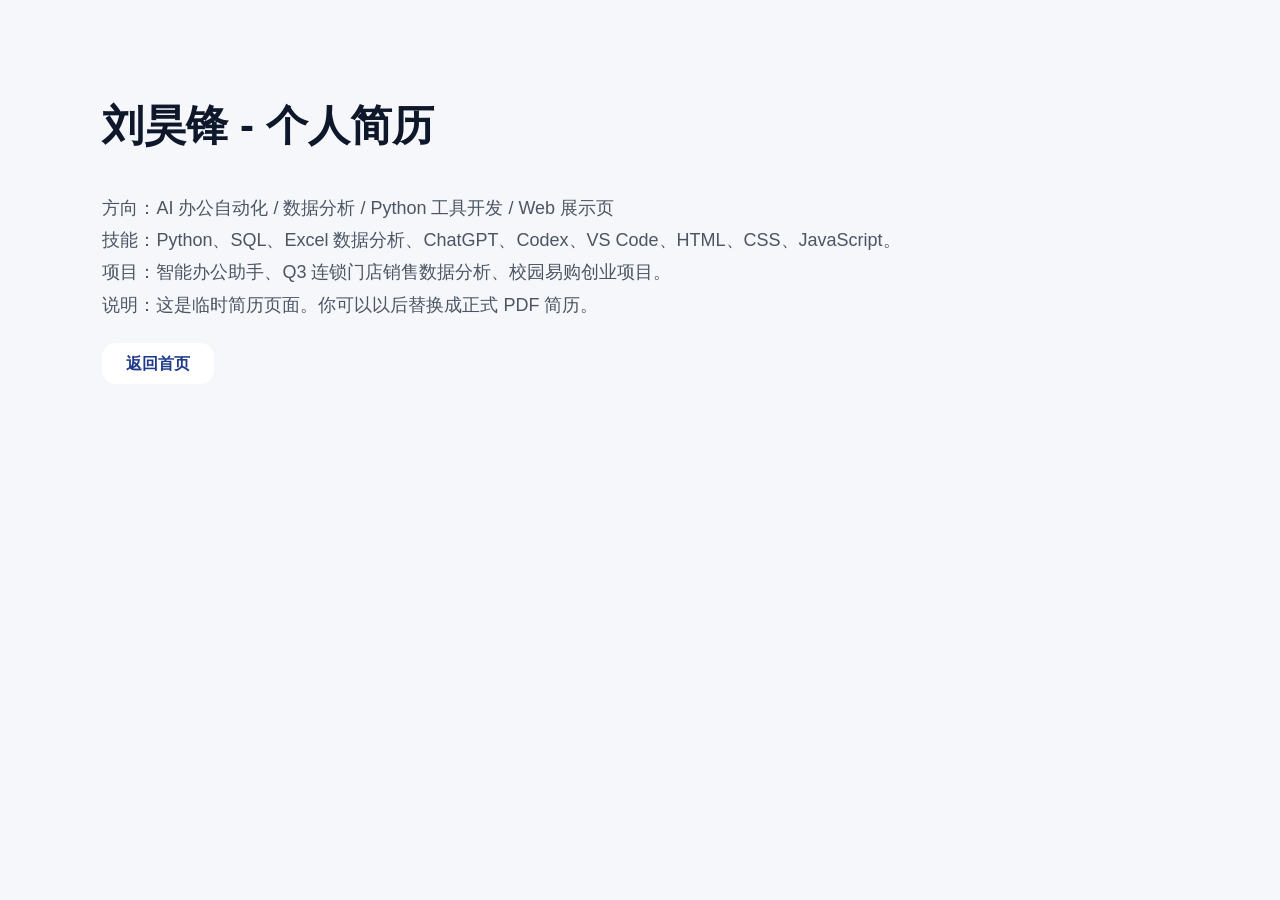
==== resume.html @ 1e06a484 "deploy portfolio website" ====
﻿<!DOCTYPE html>
<html lang="zh-CN">
<head>
  <meta charset="UTF-8" />
  <meta name="viewport" content="width=device-width, initial-scale=1.0" />
  <title>个人简历 - 刘昊锋</title>
  <link rel="stylesheet" href="style.css" />
</head>
<body>
  <main class="section">
    <h2>刘昊锋 - 个人简历</h2>
    <p>方向：AI 办公自动化 / 数据分析 / Python 工具开发 / Web 展示页</p>
    <p>技能：Python、SQL、Excel 数据分析、ChatGPT、Codex、VS Code、HTML、CSS、JavaScript。</p>
    <p>项目：智能办公助手、Q3 连锁门店销售数据分析、校园易购创业项目。</p>
    <p>说明：这是临时简历页面。你可以以后替换成正式 PDF 简历。</p>
    <br />
    <a class="btn primary" href="index.html">返回首页</a>
  </main>
</body>
</html>
---- style.css ----
﻿* {
  margin: 0;
  padding: 0;
  box-sizing: border-box;
}

html {
  scroll-behavior: smooth;
}

body {
  font-family: "Microsoft YaHei", Arial, sans-serif;
  background: #f5f7fb;
  color: #1f2937;
  line-height: 1.8;
}

a {
  color: inherit;
}

.hero {
  min-height: 100vh;
  padding: 28px 8% 80px;
  background:
    radial-gradient(circle at top left, rgba(59,130,246,0.45), transparent 32%),
    radial-gradient(circle at bottom right, rgba(20,184,166,0.35), transparent 30%),
    linear-gradient(135deg, #0f172a, #1e3a8a, #0f766e);
  color: white;
  overflow: hidden;
}

.nav {
  display: flex;
  justify-content: space-between;
  align-items: center;
  margin-bottom: 90px;
}

.logo {
  font-size: 24px;
  font-weight: 800;
  letter-spacing: 0.5px;
}

.nav-links {
  display: flex;
  gap: 26px;
}

.nav-links a {
  color: white;
  text-decoration: none;
  font-size: 15px;
  opacity: 0.9;
}

.nav-links a:hover {
  opacity: 1;
  border-bottom: 2px solid white;
}

.menu-btn {
  display: none;
  border: 0;
  background: rgba(255,255,255,0.15);
  color: white;
  padding: 8px 12px;
  border-radius: 10px;
  font-size: 22px;
}

.hero-content {
  display: grid;
  grid-template-columns: 1.45fr 0.8fr;
  gap: 56px;
  align-items: center;
}

.tag {
  display: inline-block;
  padding: 6px 16px;
  border: 1px solid rgba(255,255,255,0.35);
  border-radius: 999px;
  margin-bottom: 22px;
  color: #dbeafe;
}

.hero h1 {
  font-size: clamp(42px, 7vw, 72px);
  line-height: 1.12;
  margin-bottom: 18px;
}

.hero h1 span {
  color: #a7f3d0;
}

.hero h2 {
  font-size: clamp(20px, 3vw, 30px);
  font-weight: 500;
  color: #dbeafe;
  margin-bottom: 18px;
}

.desc {
  max-width: 780px;
  font-size: 18px;
  color: #e5e7eb;
  margin-bottom: 34px;
}

.buttons {
  display: flex;
  flex-wrap: wrap;
  gap: 14px;
}

.btn {
  padding: 12px 24px;
  border-radius: 14px;
  text-decoration: none;
  font-weight: 700;
  transition: 0.25s;
}

.btn:hover {
  transform: translateY(-3px);
}

.primary {
  background: white;
  color: #1e3a8a;
}

.secondary {
  background: #14b8a6;
  color: white;
}

.ghost {
  border: 1px solid rgba(255,255,255,0.65);
  color: white;
}

.photo-card {
  background: rgba(255,255,255,0.12);
  border: 1px solid rgba(255,255,255,0.18);
  border-radius: 34px;
  padding: 24px;
  backdrop-filter: blur(16px);
  box-shadow: 0 30px 80px rgba(0,0,0,0.22);
  animation: float 4s ease-in-out infinite;
}

.photo-card img {
  width: 100%;
  display: block;
  border-radius: 26px;
  aspect-ratio: 1 / 1;
  object-fit: cover;
  object-position: center;
}

.photo-card p {
  margin-top: 14px;
  color: #e5e7eb;
  font-size: 14px;
  text-align: center;
}

.section {
  padding: 88px 8%;
}

.section h2 {
  font-size: clamp(30px, 5vw, 42px);
  margin-bottom: 28px;
  color: #0f172a;
}

.section > p {
  max-width: 940px;
  font-size: 18px;
  color: #4b5563;
}

.grid,
.project-grid {
  display: grid;
  grid-template-columns: repeat(4, 1fr);
  gap: 22px;
}

.card,
.project-card {
  background: white;
  border-radius: 24px;
  box-shadow: 0 18px 44px rgba(15, 23, 42, 0.08);
  transition: 0.28s;
  border: 1px solid rgba(15,23,42,0.06);
}

.card {
  padding: 28px;
}

.card:hover,
.project-card:hover {
  transform: translateY(-8px);
  box-shadow: 0 26px 70px rgba(15, 23, 42, 0.14);
}

.card h3,
.project-card h3 {
  font-size: 22px;
  margin-bottom: 12px;
  color: #1e3a8a;
}

.project-grid {
  grid-template-columns: repeat(3, 1fr);
}

.project-card {
  overflow: hidden;
}

.project-card img {
  width: 100%;
  display: block;
  aspect-ratio: 16 / 9;
  object-fit: cover;
}

.project-body {
  padding: 24px;
}

.project-body p {
  color: #4b5563;
  margin-bottom: 18px;
}

.project-actions {
  display: flex;
  gap: 12px;
  flex-wrap: wrap;
}

.project-actions a {
  text-decoration: none;
  background: #eef2ff;
  color: #1e3a8a;
  padding: 8px 14px;
  border-radius: 999px;
  font-weight: 700;
  font-size: 14px;
}

.project-actions a:hover {
  background: #1e3a8a;
  color: white;
}

.contact {
  background: #eef2ff;
}

.contact a {
  color: #1e3a8a;
  font-weight: 700;
}

footer {
  background: #0f172a;
  color: white;
  padding: 30px 8%;
  display: flex;
  justify-content: space-between;
  gap: 16px;
}

footer a {
  color: #a7f3d0;
  text-decoration: none;
}

.reveal {
  opacity: 0;
  transform: translateY(36px);
  transition: 0.75s ease;
}

.reveal.active {
  opacity: 1;
  transform: translateY(0);
}

@keyframes float {
  0%, 100% {
    transform: translateY(0);
  }

  50% {
    transform: translateY(-14px);
  }
}

@media (max-width: 1100px) {
  .grid {
    grid-template-columns: repeat(2, 1fr);
  }

  .project-grid {
    grid-template-columns: 1fr;
  }

  .hero-content {
    grid-template-columns: 1fr;
  }

  .photo-card {
    max-width: 420px;
  }
}

@media (max-width: 720px) {
  .hero {
    padding: 22px 6% 64px;
  }

  .nav {
    align-items: flex-start;
    margin-bottom: 58px;
  }

  .menu-btn {
    display: block;
  }

  .nav-links {
    display: none;
    position: absolute;
    top: 72px;
    left: 6%;
    right: 6%;
    background: rgba(15,23,42,0.94);
    padding: 18px;
    border-radius: 18px;
    flex-direction: column;
    gap: 14px;
  }

  .nav-links.show {
    display: flex;
  }

  .grid {
    grid-template-columns: 1fr;
  }

  .section {
    padding: 68px 6%;
  }

  .buttons {
    flex-direction: column;
  }

  .btn {
    text-align: center;
  }

  footer {
    flex-direction: column;
  }
}


.photo-card p {
  display: none;
}
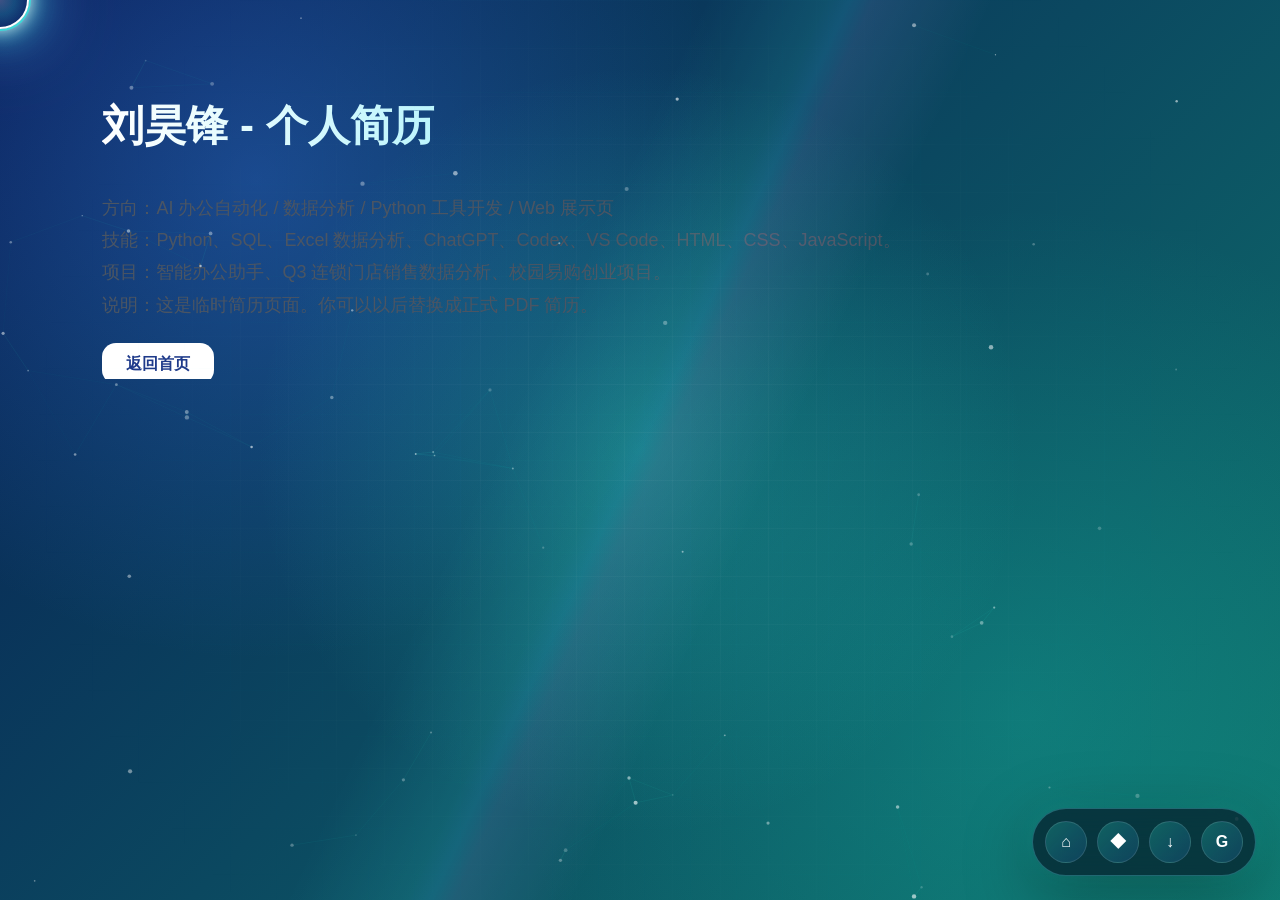
==== commit f76f06f9: "apply cursor glow to project detail pages" ====
--- a/resume.html
+++ b/resume.html
@@ -5,6 +5,7 @@
   <meta name="viewport" content="width=device-width, initial-scale=1.0" />
   <title>个人简历 - 刘昊锋</title>
   <link rel="stylesheet" href="style.css" />
+  <link rel="stylesheet" href="dynamic-safe.css">
 </head>
 <body>
   <main class="section">
@@ -16,5 +17,7 @@
     <br />
     <a class="btn primary" href="index.html">返回首页</a>
   </main>
+  <script src="dynamic-safe.js"></script>
 </body>
 </html>
+
--- a/style.css
+++ b/style.css
@@ -381,3 +381,855 @@
 .photo-card p {
   display: none;
 }
+
+/* ===== Dynamic Interactive Portfolio Upgrade ===== */
+
+:root {
+  --glow-cyan: rgba(45, 212, 191, 0.45);
+  --glow-blue: rgba(59, 130, 246, 0.45);
+  --glass-bg: rgba(255, 255, 255, 0.08);
+}
+
+body {
+  overflow-x: hidden;
+}
+
+body::before {
+  content: "";
+  position: fixed;
+  inset: 0;
+  z-index: -4;
+  background:
+    radial-gradient(circle at var(--mouse-x, 50%) var(--mouse-y, 50%), rgba(45, 212, 191, 0.28), transparent 24rem),
+    radial-gradient(circle at 20% 20%, rgba(59, 130, 246, 0.35), transparent 30rem),
+    radial-gradient(circle at 80% 80%, rgba(20, 184, 166, 0.28), transparent 32rem),
+    linear-gradient(135deg, #071a52, #0f766e);
+  animation: bgFlow 12s ease-in-out infinite alternate;
+}
+
+body::after {
+  content: "";
+  position: fixed;
+  inset: 0;
+  z-index: -3;
+  pointer-events: none;
+  background-image:
+    linear-gradient(rgba(255,255,255,0.035) 1px, transparent 1px),
+    linear-gradient(90deg, rgba(255,255,255,0.035) 1px, transparent 1px);
+  background-size: 48px 48px;
+  mask-image: radial-gradient(circle at center, black, transparent 75%);
+}
+
+@keyframes bgFlow {
+  from {
+    filter: hue-rotate(0deg) brightness(1);
+    transform: scale(1);
+  }
+  to {
+    filter: hue-rotate(16deg) brightness(1.08);
+    transform: scale(1.03);
+  }
+}
+
+.dynamic-particles {
+  position: fixed;
+  inset: 0;
+  z-index: -2;
+  pointer-events: none;
+}
+
+.cursor-glow {
+  position: fixed;
+  width: 260px;
+  height: 260px;
+  border-radius: 999px;
+  pointer-events: none;
+  z-index: 9999;
+  background: radial-gradient(circle, rgba(45, 212, 191, 0.28), transparent 65%);
+  transform: translate(-50%, -50%);
+  mix-blend-mode: screen;
+  transition: width .25s ease, height .25s ease, opacity .25s ease;
+}
+
+a, button, .btn, .project-card, .card {
+  transition: transform .25s ease, box-shadow .25s ease, border-color .25s ease, background .25s ease;
+}
+
+a:hover, button:hover, .btn:hover {
+  transform: translateY(-3px) scale(1.03);
+}
+
+.btn:hover, button:hover {
+  box-shadow: 0 18px 50px rgba(45, 212, 191, 0.28);
+}
+
+.project-card, .card, .photo-card, .hero-card {
+  transform-style: preserve-3d;
+  will-change: transform;
+}
+
+.project-card:hover, .card:hover, .photo-card:hover, .hero-card:hover {
+  box-shadow:
+    0 28px 80px rgba(0, 0, 0, 0.28),
+    0 0 60px rgba(45, 212, 191, 0.16);
+}
+
+.reveal {
+  opacity: 0;
+  transform: translateY(38px) scale(0.98);
+  transition: opacity .8s ease, transform .8s cubic-bezier(.2,.8,.2,1);
+}
+
+.reveal.visible {
+  opacity: 1;
+  transform: translateY(0) scale(1);
+}
+
+.float-soft {
+  animation: floatSoft 5s ease-in-out infinite alternate;
+}
+
+@keyframes floatSoft {
+  from {
+    transform: translateY(0);
+  }
+  to {
+    transform: translateY(-16px);
+  }
+}
+
+.magnetic {
+  will-change: transform;
+}
+
+.dynamic-line {
+  position: fixed;
+  left: 8%;
+  right: 8%;
+  bottom: 8%;
+  height: 1px;
+  z-index: -1;
+  background: linear-gradient(90deg, transparent, rgba(255,255,255,.38), transparent);
+  animation: lineMove 4s ease-in-out infinite alternate;
+}
+
+@keyframes lineMove {
+  from {
+    opacity: .15;
+    transform: translateY(0) scaleX(.8);
+  }
+  to {
+    opacity: .65;
+    transform: translateY(-16px) scaleX(1);
+  }
+}
+
+@media (max-width: 768px) {
+  .cursor-glow {
+    display: none;
+  }
+
+  body::before {
+    background:
+      radial-gradient(circle at 50% 10%, rgba(45, 212, 191, 0.28), transparent 20rem),
+      linear-gradient(135deg, #071a52, #0f766e);
+  }
+}
+
+
+/* ===== Cyber Neon V2 Upgrade ===== */
+
+:root {
+  --cyber-blue: #38bdf8;
+  --cyber-cyan: #2dd4bf;
+  --cyber-purple: #a78bfa;
+  --cyber-pink: #fb7185;
+  --cyber-dark: #020617;
+}
+
+html {
+  scroll-behavior: smooth;
+}
+
+body {
+  cursor: none;
+  background: #020617;
+}
+
+body * {
+  box-sizing: border-box;
+}
+
+body::selection {
+  background: rgba(45, 212, 191, 0.35);
+  color: white;
+}
+
+.v2-scroll-progress {
+  position: fixed;
+  top: 0;
+  left: 0;
+  width: 0%;
+  height: 4px;
+  z-index: 99999;
+  background: linear-gradient(90deg, var(--cyber-cyan), var(--cyber-blue), var(--cyber-purple), var(--cyber-pink));
+  box-shadow: 0 0 18px rgba(45, 212, 191, 0.9);
+}
+
+.v2-cursor-ring {
+  position: fixed;
+  width: 34px;
+  height: 34px;
+  left: 0;
+  top: 0;
+  border: 1px solid rgba(45, 212, 191, 0.9);
+  border-radius: 999px;
+  pointer-events: none;
+  z-index: 100000;
+  transform: translate(-50%, -50%);
+  box-shadow:
+    0 0 18px rgba(45, 212, 191, 0.7),
+    inset 0 0 14px rgba(56, 189, 248, 0.35);
+  transition: width .18s ease, height .18s ease, border-color .18s ease;
+}
+
+.v2-cursor-dot {
+  position: fixed;
+  width: 7px;
+  height: 7px;
+  left: 0;
+  top: 0;
+  border-radius: 999px;
+  background: #67e8f9;
+  pointer-events: none;
+  z-index: 100001;
+  transform: translate(-50%, -50%);
+  box-shadow: 0 0 20px rgba(103, 232, 249, 1);
+}
+
+.v2-cursor-ring.active {
+  width: 58px;
+  height: 58px;
+  border-color: rgba(251, 113, 133, .95);
+}
+
+.v2-cyber-grid {
+  position: fixed;
+  inset: 0;
+  z-index: 0;
+  pointer-events: none;
+  opacity: .36;
+  background-image:
+    linear-gradient(rgba(45, 212, 191, .11) 1px, transparent 1px),
+    linear-gradient(90deg, rgba(56, 189, 248, .11) 1px, transparent 1px);
+  background-size: 52px 52px;
+  transform: perspective(700px) rotateX(58deg) translateY(18%);
+  transform-origin: center bottom;
+  animation: v2GridMove 9s linear infinite;
+  mask-image: linear-gradient(to bottom, transparent 0%, black 35%, transparent 95%);
+}
+
+@keyframes v2GridMove {
+  from {
+    background-position: 0 0;
+  }
+  to {
+    background-position: 0 520px;
+  }
+}
+
+.v2-scan-beam {
+  position: fixed;
+  inset: -20%;
+  z-index: 0;
+  pointer-events: none;
+  background: linear-gradient(
+    110deg,
+    transparent 0%,
+    transparent 42%,
+    rgba(45, 212, 191, .12) 48%,
+    rgba(56, 189, 248, .18) 50%,
+    rgba(167, 139, 250, .12) 52%,
+    transparent 58%,
+    transparent 100%
+  );
+  transform: translateX(-60%);
+  animation: v2Scan 6.5s ease-in-out infinite;
+  mix-blend-mode: screen;
+}
+
+@keyframes v2Scan {
+  0% {
+    transform: translateX(-70%) rotate(0deg);
+    opacity: 0;
+  }
+  20% {
+    opacity: 1;
+  }
+  55% {
+    opacity: .8;
+  }
+  100% {
+    transform: translateX(70%) rotate(0deg);
+    opacity: 0;
+  }
+}
+
+.v2-orb {
+  position: fixed;
+  width: 30vw;
+  height: 30vw;
+  min-width: 260px;
+  min-height: 260px;
+  border-radius: 999px;
+  z-index: 0;
+  pointer-events: none;
+  filter: blur(24px);
+  opacity: .45;
+  mix-blend-mode: screen;
+}
+
+.v2-orb.one {
+  left: -8%;
+  top: 12%;
+  background: radial-gradient(circle, rgba(45, 212, 191, .65), transparent 68%);
+  animation: v2OrbFloatOne 9s ease-in-out infinite alternate;
+}
+
+.v2-orb.two {
+  right: -10%;
+  bottom: 8%;
+  background: radial-gradient(circle, rgba(167, 139, 250, .62), transparent 68%);
+  animation: v2OrbFloatTwo 11s ease-in-out infinite alternate;
+}
+
+@keyframes v2OrbFloatOne {
+  from { transform: translate(0, 0) scale(1); }
+  to { transform: translate(8vw, 8vh) scale(1.15); }
+}
+
+@keyframes v2OrbFloatTwo {
+  from { transform: translate(0, 0) scale(1); }
+  to { transform: translate(-7vw, -6vh) scale(1.2); }
+}
+
+.v2-code-rain {
+  position: fixed;
+  inset: 0;
+  z-index: 0;
+  pointer-events: none;
+  overflow: hidden;
+  opacity: .22;
+  mask-image: linear-gradient(to bottom, transparent, black 22%, black 72%, transparent);
+}
+
+.v2-code-rain span {
+  position: absolute;
+  top: -20%;
+  color: rgba(103, 232, 249, .7);
+  font-size: 12px;
+  letter-spacing: 4px;
+  writing-mode: vertical-rl;
+  text-shadow: 0 0 12px rgba(45, 212, 191, .95);
+  animation-name: v2CodeFall;
+  animation-timing-function: linear;
+  animation-iteration-count: infinite;
+}
+
+@keyframes v2CodeFall {
+  from { transform: translateY(-20vh); }
+  to { transform: translateY(130vh); }
+}
+
+h1, .hero-title, .title {
+  background: linear-gradient(90deg, #ffffff, #67e8f9, #a7f3d0, #a78bfa, #ffffff);
+  background-size: 260% auto;
+  -webkit-background-clip: text;
+  background-clip: text;
+  color: transparent !important;
+  animation: v2TextFlow 5s linear infinite;
+  text-shadow: 0 0 32px rgba(45, 212, 191, .18);
+}
+
+@keyframes v2TextFlow {
+  to {
+    background-position: 260% center;
+  }
+}
+
+section, header, nav, main, .hero, .container, .project-card, .card, .photo-card, .hero-card {
+  position: relative;
+}
+
+.project-card, .card, .photo-card, .hero-card, img {
+  border-color: rgba(103, 232, 249, .28) !important;
+}
+
+.project-card::before,
+.card::before,
+.photo-card::before,
+.hero-card::before {
+  content: "";
+  position: absolute;
+  inset: -1px;
+  border-radius: inherit;
+  padding: 1px;
+  pointer-events: none;
+  background: linear-gradient(135deg, rgba(45,212,191,.8), rgba(56,189,248,.15), rgba(167,139,250,.75), rgba(251,113,133,.4));
+  -webkit-mask:
+    linear-gradient(#000 0 0) content-box,
+    linear-gradient(#000 0 0);
+  -webkit-mask-composite: xor;
+  mask-composite: exclude;
+  opacity: .35;
+  transition: opacity .25s ease;
+}
+
+.project-card:hover::before,
+.card:hover::before,
+.photo-card:hover::before,
+.hero-card:hover::before {
+  opacity: 1;
+}
+
+.project-card::after,
+.card::after,
+.photo-card::after,
+.hero-card::after {
+  content: "";
+  position: absolute;
+  inset: 0;
+  border-radius: inherit;
+  pointer-events: none;
+  background: radial-gradient(circle at var(--card-x, 50%) var(--card-y, 50%), rgba(45, 212, 191, .24), transparent 34%);
+  opacity: 0;
+  transition: opacity .2s ease;
+}
+
+.project-card:hover::after,
+.card:hover::after,
+.photo-card:hover::after,
+.hero-card:hover::after {
+  opacity: 1;
+}
+
+a, button, .btn {
+  position: relative;
+  overflow: hidden;
+}
+
+.v2-ripple {
+  position: absolute;
+  border-radius: 999px;
+  background: rgba(255,255,255,.55);
+  transform: translate(-50%, -50%) scale(0);
+  animation: v2Ripple .7s ease-out forwards;
+  pointer-events: none;
+}
+
+@keyframes v2Ripple {
+  to {
+    transform: translate(-50%, -50%) scale(18);
+    opacity: 0;
+  }
+}
+
+.v2-floating-dock {
+  position: fixed;
+  right: 24px;
+  bottom: 24px;
+  z-index: 99990;
+  display: flex;
+  gap: 10px;
+  padding: 12px;
+  border: 1px solid rgba(103, 232, 249, .28);
+  border-radius: 999px;
+  background: rgba(2, 6, 23, .58);
+  backdrop-filter: blur(18px);
+  box-shadow:
+    0 20px 70px rgba(0,0,0,.35),
+    0 0 28px rgba(45,212,191,.16);
+}
+
+.v2-floating-dock a {
+  width: 42px;
+  height: 42px;
+  border-radius: 999px;
+  display: grid;
+  place-items: center;
+  color: white;
+  text-decoration: none;
+  font-size: 16px;
+  border: 1px solid rgba(255,255,255,.12);
+  background: linear-gradient(135deg, rgba(45,212,191,.28), rgba(59,130,246,.16));
+  box-shadow: inset 0 0 18px rgba(255,255,255,.06);
+}
+
+.v2-floating-dock a:hover {
+  border-color: rgba(103,232,249,.82);
+  box-shadow:
+    0 0 24px rgba(45,212,191,.5),
+    inset 0 0 18px rgba(255,255,255,.1);
+}
+
+.v2-loader {
+  position: fixed;
+  inset: 0;
+  z-index: 100002;
+  display: grid;
+  place-items: center;
+  background:
+    radial-gradient(circle at center, rgba(15, 23, 42, .72), #020617 70%);
+  transition: opacity .8s ease, visibility .8s ease;
+}
+
+.v2-loader.hide {
+  opacity: 0;
+  visibility: hidden;
+}
+
+.v2-loader-core {
+  width: 108px;
+  height: 108px;
+  border-radius: 999px;
+  border: 1px solid rgba(45, 212, 191, .28);
+  position: relative;
+  box-shadow:
+    0 0 50px rgba(45,212,191,.28),
+    inset 0 0 40px rgba(56,189,248,.18);
+  animation: v2Spin 1.5s linear infinite;
+}
+
+.v2-loader-core::before,
+.v2-loader-core::after {
+  content: "";
+  position: absolute;
+  inset: 14px;
+  border-radius: inherit;
+  border: 2px solid transparent;
+  border-top-color: #67e8f9;
+  border-right-color: #a78bfa;
+}
+
+.v2-loader-core::after {
+  inset: 30px;
+  border-top-color: #fb7185;
+  border-right-color: #2dd4bf;
+  animation: v2SpinReverse .9s linear infinite;
+}
+
+@keyframes v2Spin {
+  to { transform: rotate(360deg); }
+}
+
+@keyframes v2SpinReverse {
+  to { transform: rotate(-360deg); }
+}
+
+.v2-page-ready {
+  animation: v2PageReady .9s cubic-bezier(.2,.8,.2,1) both;
+}
+
+@keyframes v2PageReady {
+  from {
+    opacity: 0;
+    transform: translateY(18px) scale(.985);
+    filter: blur(8px);
+  }
+  to {
+    opacity: 1;
+    transform: translateY(0) scale(1);
+    filter: blur(0);
+  }
+}
+
+@media (max-width: 768px) {
+  body {
+    cursor: auto;
+  }
+
+  .v2-cursor-ring,
+  .v2-cursor-dot,
+  .v2-code-rain {
+    display: none;
+  }
+
+  .v2-floating-dock {
+    right: 12px;
+    bottom: 12px;
+    transform: scale(.9);
+    transform-origin: right bottom;
+  }
+
+  .v2-cyber-grid {
+    opacity: .2;
+  }
+}
+
+@media (prefers-reduced-motion: reduce) {
+  * {
+    animation-duration: .001ms !important;
+    animation-iteration-count: 1 !important;
+    transition-duration: .001ms !important;
+  }
+}
+
+
+/* ===== 关于我文字增强可读性 ===== */
+.about-desc {
+  color: rgba(255, 255, 255, 0.96) !important;
+  font-size: 1.12rem;
+  line-height: 1.95;
+  font-weight: 500;
+  max-width: 980px;
+  padding: 18px 22px;
+  margin-top: 18px;
+  border-radius: 16px;
+  background: rgba(3, 10, 30, 0.34);
+  border: 1px solid rgba(255, 255, 255, 0.08);
+  backdrop-filter: blur(8px);
+  box-shadow: 0 8px 30px rgba(0, 0, 0, 0.18);
+  text-shadow: 0 2px 10px rgba(0, 0, 0, 0.35);
+}
+
+
+/* ===== 关于我文字增强可读性 ===== */
+.about-desc {
+  color: rgba(255, 255, 255, 0.96) !important;
+  font-size: 1.12rem;
+  line-height: 1.95;
+  font-weight: 500;
+  max-width: 980px;
+  padding: 18px 22px;
+  margin-top: 18px;
+  border-radius: 16px;
+  background: rgba(3, 10, 30, 0.34);
+  border: 1px solid rgba(255, 255, 255, 0.08);
+  backdrop-filter: blur(8px);
+  box-shadow: 0 8px 30px rgba(0, 0, 0, 0.18);
+  text-shadow: 0 2px 10px rgba(0, 0, 0, 0.35);
+}
+
+
+/* ===== 鼠标荧光增强版 ===== */
+.v2-cursor-ring {
+  position: fixed;
+  width: 46px !important;
+  height: 46px !important;
+  left: 0;
+  top: 0;
+  border: 2.5px solid rgba(255, 255, 255, 0.95) !important;
+  border-radius: 999px;
+  pointer-events: none;
+  z-index: 100000 !important;
+  transform: translate(-50%, -50%);
+  background: radial-gradient(circle, rgba(45, 212, 191, 0.18) 0%, rgba(45, 212, 191, 0.08) 45%, transparent 75%);
+  box-shadow:
+    0 0 0 2px rgba(45, 212, 191, 0.85),
+    0 0 18px rgba(45, 212, 191, 0.95),
+    0 0 36px rgba(56, 189, 248, 0.75),
+    0 0 60px rgba(167, 139, 250, 0.45);
+  backdrop-filter: blur(2px);
+  transition: width .18s ease, height .18s ease, border-color .18s ease, box-shadow .18s ease, background .18s ease;
+  animation: cursorPulse 1.6s ease-in-out infinite;
+}
+
+.v2-cursor-dot {
+  position: fixed;
+  width: 12px !important;
+  height: 12px !important;
+  left: 0;
+  top: 0;
+  border-radius: 999px;
+  background: #ffffff !important;
+  pointer-events: none;
+  z-index: 100001 !important;
+  transform: translate(-50%, -50%);
+  box-shadow:
+    0 0 10px rgba(255,255,255,1),
+    0 0 22px rgba(45, 212, 191, 1),
+    0 0 40px rgba(56, 189, 248, 0.9);
+}
+
+.v2-cursor-ring.active {
+  width: 68px !important;
+  height: 68px !important;
+  border-color: rgba(255, 255, 255, 1) !important;
+  background: radial-gradient(circle, rgba(251, 113, 133, 0.22) 0%, rgba(45, 212, 191, 0.14) 45%, transparent 78%);
+  box-shadow:
+    0 0 0 2px rgba(251, 113, 133, 0.95),
+    0 0 22px rgba(251, 113, 133, 0.95),
+    0 0 44px rgba(45, 212, 191, 0.8),
+    0 0 70px rgba(167, 139, 250, 0.5);
+}
+
+@keyframes cursorPulse {
+  0% {
+    transform: translate(-50%, -50%) scale(1);
+    opacity: 0.95;
+  }
+  50% {
+    transform: translate(-50%, -50%) scale(1.08);
+    opacity: 1;
+  }
+  100% {
+    transform: translate(-50%, -50%) scale(1);
+    opacity: 0.95;
+  }
+}
+
+@media (max-width: 768px) {
+  .v2-cursor-ring,
+  .v2-cursor-dot {
+    display: none !important;
+  }
+}
+
+
+/* ===== 页面底部停止滚动修复 ===== */
+html,
+body {
+  margin-bottom: 0 !important;
+  padding-bottom: 0 !important;
+  overflow-x: hidden !important;
+  overscroll-behavior-y: none;
+}
+
+main,
+.container,
+.page,
+.content {
+  margin-bottom: 0 !important;
+}
+
+section:last-of-type {
+  margin-bottom: 0 !important;
+  padding-bottom: 40px !important;
+}
+
+footer,
+.footer {
+  margin-bottom: 0 !important;
+  padding-bottom: 28px !important;
+}
+
+body::after {
+  bottom: 0 !important;
+}
+
+
+/* ===== 紧急修复：防止内容被隐藏 ===== */
+.reveal,
+.reveal.visible,
+section,
+.hero,
+.about,
+.contact,
+.project-card,
+.card,
+.skill-card,
+.work-card,
+.photo-card,
+.hero-card {
+  opacity: 1 !important;
+  visibility: visible !important;
+  transform: none !important;
+  filter: none !important;
+}
+
+
+/* ===== 修复：允许正常滚动，只去掉底部多余空白 ===== */
+html,
+body {
+  overflow-x: hidden !important;
+  overflow-y: auto !important;
+  height: auto !important;
+  min-height: 100% !important;
+  margin-bottom: 0 !important;
+  padding-bottom: 0 !important;
+}
+
+body {
+  position: relative !important;
+}
+
+main {
+  margin-bottom: 0 !important;
+  padding-bottom: 0 !important;
+}
+
+section:last-of-type {
+  margin-bottom: 0 !important;
+}
+
+footer,
+.footer {
+  margin-bottom: 0 !important;
+  padding-bottom: 28px !important;
+}
+
+
+/* ===== 修复：允许正常滚动，只去掉底部多余空白 ===== */
+html,
+body {
+  overflow-x: hidden !important;
+  overflow-y: auto !important;
+  height: auto !important;
+  min-height: 100% !important;
+  margin-bottom: 0 !important;
+  padding-bottom: 0 !important;
+}
+
+body {
+  position: relative !important;
+}
+
+main {
+  margin-bottom: 0 !important;
+  padding-bottom: 0 !important;
+}
+
+section:last-of-type {
+  margin-bottom: 0 !important;
+}
+
+footer,
+.footer {
+  margin-bottom: 0 !important;
+  padding-bottom: 28px !important;
+}
+
+
+/* ===== 强制恢复页面正常滚动 ===== */
+html,
+body {
+  overflow-x: hidden !important;
+  overflow-y: auto !important;
+  height: auto !important;
+  min-height: 100% !important;
+  max-height: none !important;
+  position: static !important;
+}
+
+body {
+  touch-action: auto !important;
+  overscroll-behavior-y: auto !important;
+}
+
+main,
+section,
+.container,
+.page,
+.content {
+  height: auto !important;
+  min-height: auto !important;
+  max-height: none !important;
+  overflow: visible !important;
+}
+
+footer,
+.footer {
+  margin-bottom: 0 !important;
+  padding-bottom: 24px !important;
+}
+
--- a/dynamic-safe.css
+++ b/dynamic-safe.css
@@ -0,0 +1,340 @@
+﻿/* ===== Safe Interactive Portfolio Effects ===== */
+
+:root {
+  --safe-cyan: #2dd4bf;
+  --safe-blue: #38bdf8;
+  --safe-purple: #a78bfa;
+  --safe-bg-dark: #020617;
+}
+
+html,
+body {
+  overflow-x: hidden !important;
+  overflow-y: auto !important;
+  height: auto !important;
+  min-height: 100% !important;
+  scroll-behavior: smooth;
+}
+
+body {
+  position: relative;
+}
+
+/* 顶部滚动进度条 */
+.safe-scroll-progress {
+  position: fixed;
+  top: 0;
+  left: 0;
+  height: 4px;
+  width: 0%;
+  z-index: 99999;
+  background: linear-gradient(90deg, var(--safe-cyan), var(--safe-blue), var(--safe-purple));
+  box-shadow: 0 0 18px rgba(45, 212, 191, 0.9);
+}
+
+/* 动态网格背景 */
+.safe-grid-bg {
+  position: fixed;
+  inset: 0;
+  z-index: 0;
+  pointer-events: none;
+  background-image:
+    linear-gradient(rgba(45, 212, 191, 0.08) 1px, transparent 1px),
+    linear-gradient(90deg, rgba(56, 189, 248, 0.08) 1px, transparent 1px);
+  background-size: 46px 46px;
+  opacity: 0.35;
+  animation: safeGridMove 12s linear infinite;
+  mask-image: radial-gradient(circle at center, black 20%, transparent 85%);
+}
+
+@keyframes safeGridMove {
+  from {
+    background-position: 0 0;
+  }
+  to {
+    background-position: 0 460px;
+  }
+}
+
+/* 扫描光 */
+.safe-scan-light {
+  position: fixed;
+  inset: -20%;
+  z-index: 1;
+  pointer-events: none;
+  background: linear-gradient(
+    115deg,
+    transparent 0%,
+    transparent 44%,
+    rgba(45, 212, 191, 0.12) 49%,
+    rgba(56, 189, 248, 0.16) 50%,
+    rgba(167, 139, 250, 0.12) 51%,
+    transparent 56%,
+    transparent 100%
+  );
+  animation: safeScan 7s ease-in-out infinite;
+  mix-blend-mode: screen;
+}
+
+@keyframes safeScan {
+  0% {
+    transform: translateX(-70%);
+    opacity: 0;
+  }
+  25% {
+    opacity: 1;
+  }
+  100% {
+    transform: translateX(70%);
+    opacity: 0;
+  }
+}
+
+/* 粒子层 */
+.safe-particle-canvas {
+  position: fixed;
+  inset: 0;
+  z-index: 1;
+  pointer-events: none;
+}
+
+/* 鼠标荧光，不隐藏原始鼠标 */
+.safe-cursor-glow {
+  position: fixed;
+  width: 52px;
+  height: 52px;
+  left: 0;
+  top: 0;
+  border-radius: 999px;
+  pointer-events: none;
+  z-index: 100000;
+  transform: translate(-50%, -50%);
+  border: 2px solid rgba(255, 255, 255, 0.95);
+  background: radial-gradient(circle, rgba(45, 212, 191, 0.18), transparent 70%);
+  box-shadow:
+    0 0 0 2px rgba(45, 212, 191, 0.75),
+    0 0 22px rgba(45, 212, 191, 0.9),
+    0 0 46px rgba(56, 189, 248, 0.65);
+  transition: width 0.18s ease, height 0.18s ease, box-shadow 0.18s ease;
+}
+
+.safe-cursor-glow.active {
+  width: 72px;
+  height: 72px;
+  box-shadow:
+    0 0 0 2px rgba(255, 255, 255, 0.95),
+    0 0 26px rgba(45, 212, 191, 1),
+    0 0 58px rgba(167, 139, 250, 0.8);
+}
+
+/* 卡片悬浮发光 */
+.project-card,
+.card,
+.skill-card,
+.work-card,
+.photo-card,
+.hero-card {
+  transition:
+    transform 0.25s ease,
+    box-shadow 0.25s ease,
+    border-color 0.25s ease,
+    background 0.25s ease;
+  will-change: transform;
+}
+
+.project-card:hover,
+.card:hover,
+.skill-card:hover,
+.work-card:hover,
+.photo-card:hover,
+.hero-card:hover {
+  transform: translateY(-8px) scale(1.015);
+  box-shadow:
+    0 28px 80px rgba(0, 0, 0, 0.28),
+    0 0 42px rgba(45, 212, 191, 0.24);
+  border-color: rgba(45, 212, 191, 0.55) !important;
+}
+
+/* 按钮动效 */
+a,
+button,
+.btn {
+  transition:
+    transform 0.22s ease,
+    box-shadow 0.22s ease,
+    background 0.22s ease;
+}
+
+a:hover,
+button:hover,
+.btn:hover {
+  transform: translateY(-3px);
+}
+
+/* 标题流光 */
+h1,
+h2,
+.hero-title,
+.title {
+  background: linear-gradient(90deg, #ffffff, #67e8f9, #a7f3d0, #a78bfa, #ffffff);
+  background-size: 280% auto;
+  -webkit-background-clip: text;
+  background-clip: text;
+  color: transparent !important;
+  animation: safeTitleFlow 5s linear infinite;
+}
+
+@keyframes safeTitleFlow {
+  to {
+    background-position: 280% center;
+  }
+}
+
+/* 关于我文字可读性 */
+.about-desc {
+  color: rgba(255, 255, 255, 0.96) !important;
+  font-size: 1.12rem;
+  line-height: 1.95;
+  font-weight: 500;
+  max-width: 980px;
+  padding: 18px 22px;
+  margin-top: 18px;
+  border-radius: 16px;
+  background: rgba(3, 10, 30, 0.34);
+  border: 1px solid rgba(255, 255, 255, 0.08);
+  backdrop-filter: blur(8px);
+  box-shadow: 0 8px 30px rgba(0, 0, 0, 0.18);
+  text-shadow: 0 2px 10px rgba(0, 0, 0, 0.35);
+}
+
+/* 右下角快捷导航 */
+.safe-floating-dock {
+  position: fixed;
+  right: 24px;
+  bottom: 24px;
+  z-index: 9999;
+  display: flex;
+  gap: 10px;
+  padding: 12px;
+  border-radius: 999px;
+  background: rgba(2, 6, 23, 0.58);
+  border: 1px solid rgba(103, 232, 249, 0.28);
+  backdrop-filter: blur(16px);
+  box-shadow:
+    0 20px 70px rgba(0, 0, 0, 0.35),
+    0 0 28px rgba(45, 212, 191, 0.16);
+}
+
+.safe-floating-dock a {
+  width: 42px;
+  height: 42px;
+  border-radius: 999px;
+  display: grid;
+  place-items: center;
+  color: white;
+  text-decoration: none;
+  font-weight: 700;
+  background: linear-gradient(135deg, rgba(45, 212, 191, 0.28), rgba(59, 130, 246, 0.16));
+  border: 1px solid rgba(255, 255, 255, 0.12);
+}
+
+.safe-floating-dock a:hover {
+  box-shadow: 0 0 24px rgba(45, 212, 191, 0.5);
+}
+
+/* 页面内容永远不隐藏，防止之前问题复发 */
+.reveal,
+.reveal.visible,
+section,
+.hero,
+.about,
+.contact,
+.project-card,
+.card,
+.skill-card,
+.work-card,
+.photo-card,
+.hero-card {
+  opacity: 1 !important;
+  visibility: visible !important;
+  filter: none !important;
+}
+
+/* 底部不留大空白 */
+main,
+section:last-of-type,
+footer,
+.footer {
+  margin-bottom: 0 !important;
+}
+
+footer,
+.footer {
+  padding-bottom: 28px !important;
+}
+
+@media (max-width: 768px) {
+  .safe-cursor-glow {
+    display: none;
+  }
+
+  .safe-floating-dock {
+    right: 12px;
+    bottom: 12px;
+    transform: scale(0.9);
+    transform-origin: right bottom;
+  }
+}
+
+@media (prefers-reduced-motion: reduce) {
+  * {
+    animation-duration: 0.001ms !important;
+    animation-iteration-count: 1 !important;
+    transition-duration: 0.001ms !important;
+  }
+}
+
+/* ===== 保持荧光光标紧贴鼠标 ===== */
+.safe-cursor-glow {
+  transition:
+    width 0.16s ease,
+    height 0.16s ease,
+    box-shadow 0.16s ease,
+    background 0.16s ease !important;
+  will-change: left, top, width, height;
+}
+
+
+/* ===== 全站统一强化荧光光标：首页 + 详情页 ===== */
+.safe-cursor-glow {
+  width: 58px !important;
+  height: 58px !important;
+  border: 2.5px solid rgba(255, 255, 255, 1) !important;
+  background: radial-gradient(circle, rgba(255,255,255,0.20) 0%, rgba(45,212,191,0.20) 38%, transparent 76%) !important;
+  box-shadow:
+    0 0 0 2px rgba(45, 212, 191, 0.95),
+    0 0 18px rgba(255, 255, 255, 0.95),
+    0 0 36px rgba(45, 212, 191, 0.95),
+    0 0 70px rgba(56, 189, 248, 0.75),
+    0 0 96px rgba(167, 139, 250, 0.45) !important;
+  mix-blend-mode: screen;
+  transition:
+    width 0.14s ease,
+    height 0.14s ease,
+    box-shadow 0.14s ease,
+    background 0.14s ease !important;
+  will-change: left, top, width, height;
+}
+
+.safe-cursor-glow.active {
+  width: 78px !important;
+  height: 78px !important;
+  background: radial-gradient(circle, rgba(255,255,255,0.24) 0%, rgba(45,212,191,0.24) 40%, transparent 78%) !important;
+  box-shadow:
+    0 0 0 2px rgba(255, 255, 255, 1),
+    0 0 24px rgba(255, 255, 255, 1),
+    0 0 48px rgba(45, 212, 191, 1),
+    0 0 82px rgba(56, 189, 248, 0.85),
+    0 0 110px rgba(167, 139, 250, 0.65) !important;
+}
+
